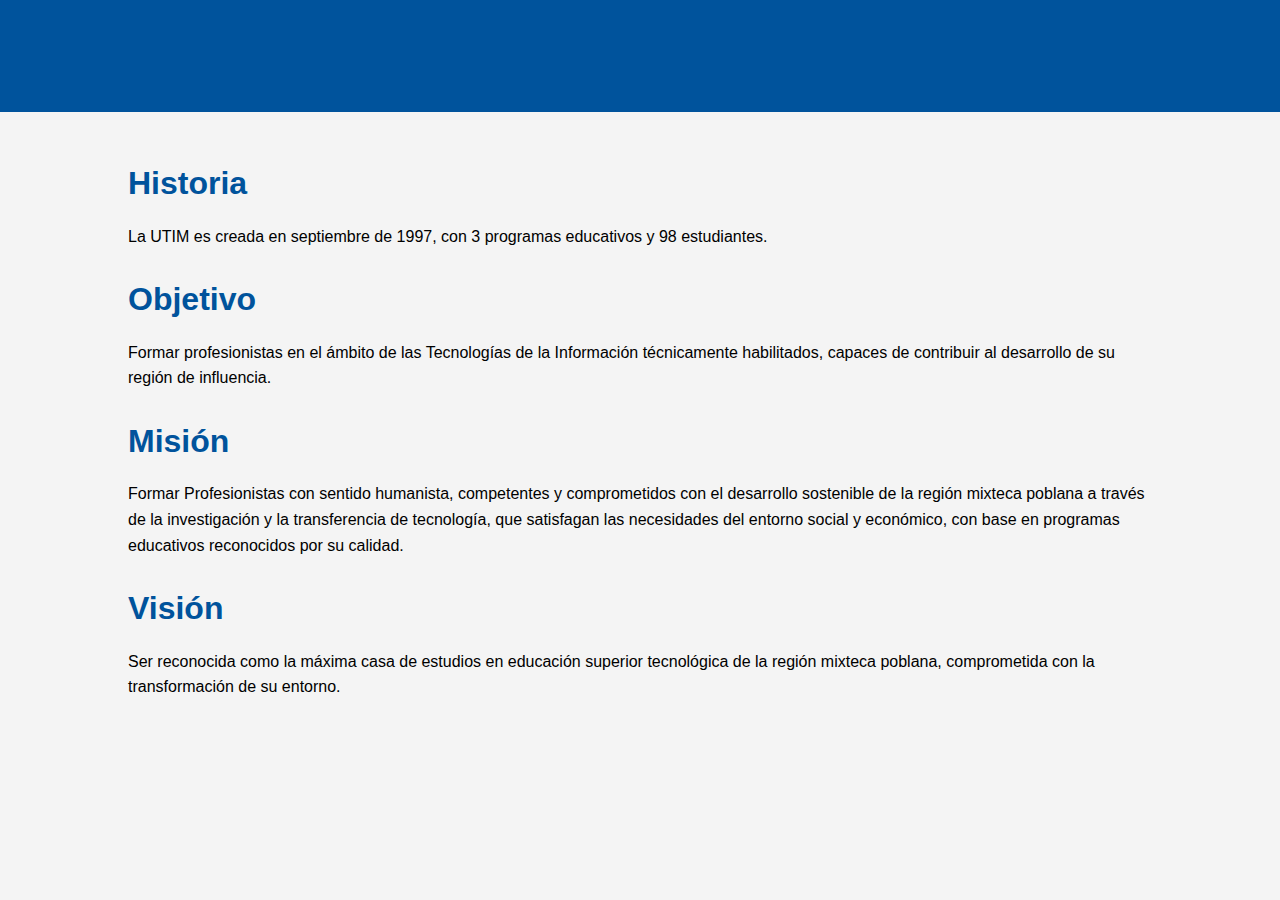
==== acercade.html @ f3c658b7 "Agregar acerca de" ====
<!DOCTYPE html>
<html lang="es">
<head>
    <meta charset="UTF-8">
    <meta name="viewport" content="width=device-width, initial-scale=1.0">
    <title>Acerca de - UTIM</title>
    <style>
        body {
            font-family: Arial, sans-serif;
            margin: 0;
            padding: 0;
            background-color: #f4f4f4;
        }
        header {
            background-color: #00539C;
            color: white;
            padding: 1rem 0;
            text-align: center;
        }
        .container {
            width: 80%;
            margin: 0 auto;
            padding: 2rem 0;
        }
        h1 {
            color: #00539C;
        }
        p {
            line-height: 1.6;
        }
        .history, .objetivo, .mission, .vision  {
            margin-bottom: 2rem;
        }
    </style>
</head>
<body>
    <header>
        <h1>Universidad Tecnologica de Izucar de Matamoros</h1>
    </header>
    <div class="container">
        
        <section class="history">
            <h1>Historia</h1>
            <p>La UTIM es creada en septiembre de 1997, con 3 programas educativos y 98 estudiantes.</p>
        </section>
        <section class="objetivo">
            <h1>Objetivo</h1>
            <p>Formar profesionistas en el ámbito de las Tecnologías de la Información técnicamente habilitados, capaces de contribuir al desarrollo de su región de influencia.</p>
        </section>
        <section class="mission">
            <h1>Misión</h1>
            <p>Formar Profesionistas con sentido humanista, competentes y comprometidos con el desarrollo sostenible de la región mixteca poblana a través de la investigación y la transferencia de tecnología, que satisfagan las necesidades del entorno social y económico, con base en programas educativos reconocidos por su calidad.
            </p>
        </section>
        <section class="vision">
            <h1>Visión</h1>
            <p>Ser reconocida como la máxima casa de estudios en educación superior tecnológica de la región mixteca poblana, comprometida con la transformación de su entorno.</p>
        </section>
    </div>
</body>
</html>
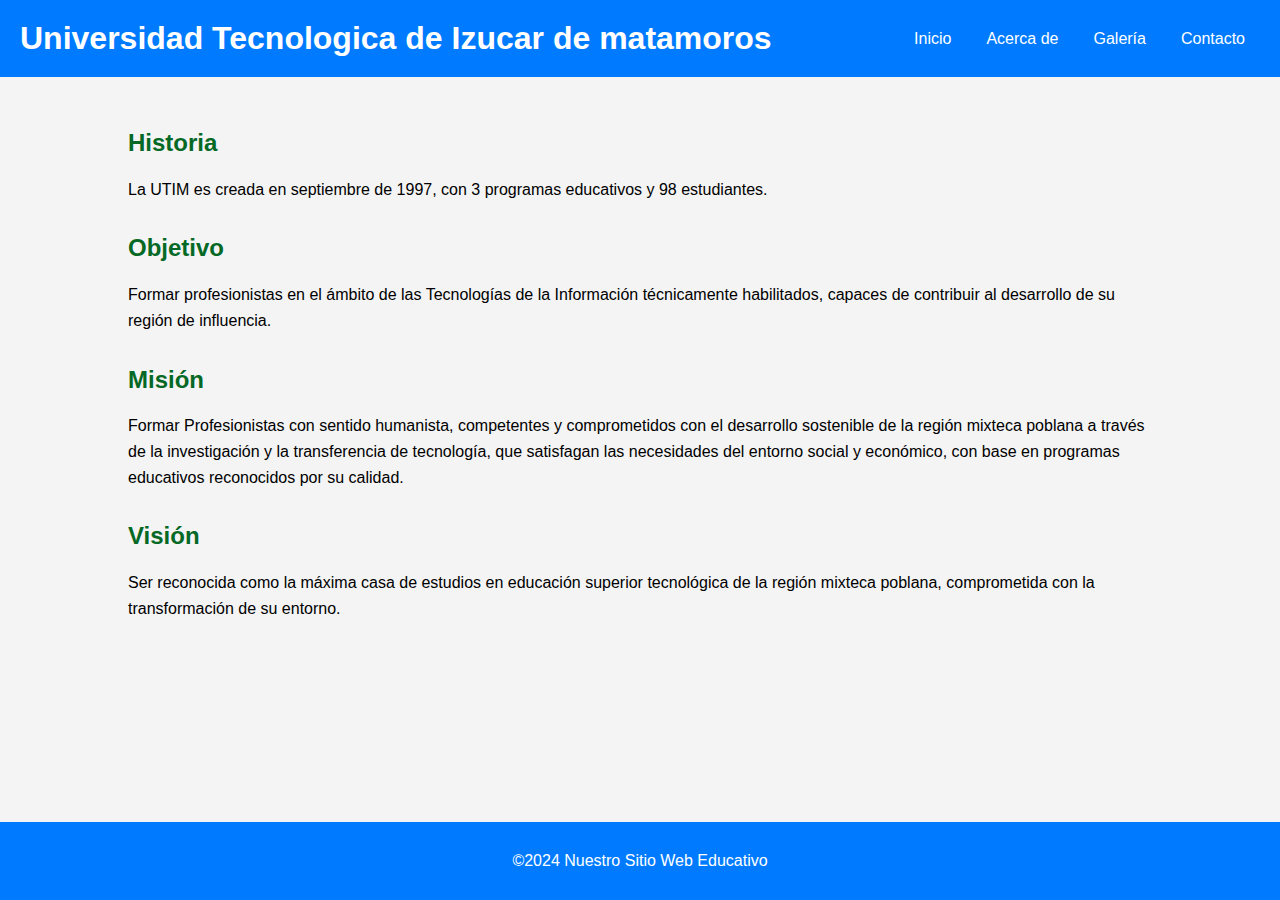
==== commit 4e18c381: "Agregar cambios" ====
--- a/acercade.html
+++ b/acercade.html
@@ -3,6 +3,7 @@
 <head>
     <meta charset="UTF-8">
     <meta name="viewport" content="width=device-width, initial-scale=1.0">
+    <link rel="stylesheet" href="css/style.css">
     <title>Acerca de - UTIM</title>
     <style>
         body {
@@ -12,10 +13,31 @@
             background-color: #f4f4f4;
         }
         header {
-            background-color: #00539C;
+            background-color: #007BFF;
             color: white;
-            padding: 1rem 0;
-            text-align: center;
+            padding: 20px;
+            display: flex;
+            justify-content: space-between;
+            align-items: center;
+        }
+        header h1 {
+            margin: 0;
+        }
+        nav ul {
+            list-style: none;
+            margin: 0;
+            padding: 0;
+            display: flex;
+        }
+        nav ul li {
+            margin-left: 20px;
+        }
+        nav ul li a {
+            color: white;
+            text-decoration: none;
+        }
+        nav ul li a:hover {
+            text-decoration: underline;
         }
         .container {
             width: 80%;
@@ -23,7 +45,10 @@
             padding: 2rem 0;
         }
         h1 {
-            color: #00539C;
+            color: #fff;
+        }
+        h2 {
+            color: #056925;
         }
         p {
             line-height: 1.6;
@@ -35,27 +60,38 @@
 </head>
 <body>
     <header>
-        <h1>Universidad Tecnologica de Izucar de Matamoros</h1>
+        <h1>Universidad Tecnologica de Izucar de matamoros</h1>
+        <nav>
+            <ul>
+                <li><a href="index.html">Inicio</a></li>
+                <li><a href="acercade.html">Acerca de</a></li>
+                <li><a href="galeria.html">Galería</a></li>
+                <li><a href="contacto.html">Contacto</a></li>
+            </ul>
+        </nav>
     </header>
     <div class="container">
         
         <section class="history">
-            <h1>Historia</h1>
+            <h2>Historia</h2>
             <p>La UTIM es creada en septiembre de 1997, con 3 programas educativos y 98 estudiantes.</p>
         </section>
         <section class="objetivo">
-            <h1>Objetivo</h1>
+            <h2>Objetivo</h2>
             <p>Formar profesionistas en el ámbito de las Tecnologías de la Información técnicamente habilitados, capaces de contribuir al desarrollo de su región de influencia.</p>
         </section>
         <section class="mission">
-            <h1>Misión</h1>
+            <h2>Misión</h2>
             <p>Formar Profesionistas con sentido humanista, competentes y comprometidos con el desarrollo sostenible de la región mixteca poblana a través de la investigación y la transferencia de tecnología, que satisfagan las necesidades del entorno social y económico, con base en programas educativos reconocidos por su calidad.
             </p>
         </section>
         <section class="vision">
-            <h1>Visión</h1>
+            <h2>Visión</h2>
             <p>Ser reconocida como la máxima casa de estudios en educación superior tecnológica de la región mixteca poblana, comprometida con la transformación de su entorno.</p>
         </section>
     </div>
+    <footer>
+        <p>&copy;2024 Nuestro Sitio Web Educativo</p>
+    </footer>
 </body>
 </html>
--- a/css/style.css
+++ b/css/style.css
@@ -0,0 +1,99 @@
+body {
+    font-family: Arial, sans-serif;
+    margin: 0;
+    padding: 0;
+    background-color: #f4f4f4;
+}
+
+header {
+    background-color: #333;
+    color: #fff;
+    padding: 10px 0;
+    text-align: center;
+}
+
+header h1 {
+    margin: 0;
+}
+
+nav ul {
+    list-style: none;
+    padding: 0;
+}
+
+nav ul li {
+    display: inline;
+    margin: 0 15px;
+}
+
+nav ul li a {
+    color: #fff;
+    text-decoration: none;
+}
+
+main {
+    padding: 20px;
+    text-align: center;
+}
+
+footer {
+    background-color: #007BFF;
+    color: #fff;
+    text-align: center;
+    padding: 10px 0;
+    position: fixed;
+    width: 100%;
+    bottom: 0;
+}
+
+.gallery {
+    display: flex;
+    flex-wrap: wrap;
+    justify-content: center;
+}
+
+.gallery img {
+    margin: 10px;
+    max-width: 200px;
+    height: auto;
+    border: 2px solid #ccc;
+}
+
+form {
+    max-width: 600px;
+    margin: 0 auto;
+    background: #fff;
+    padding: 20px;
+    border-radius: 8px;
+    box-shadow: 0 0 10px rgba(0, 0, 0, 0.1);
+}
+
+form label {
+    display: block;
+    margin-bottom: 8px;
+    font-weight: bold;
+}
+
+form input[type="text"],
+form input[type="email"],
+form textarea {
+    width: 100%;
+    padding: 10px;
+    margin-bottom: 20px;
+    border: 1px solid #ccc;
+    border-radius: 4px;
+}
+
+form button {
+    background-color: #007BFF;
+    color: #fff;
+    border: none;
+    padding: 10px 20px;
+    border-radius: 4px;
+    cursor: pointer;
+    font-size: 16px;
+}
+
+form button:hover {
+    background-color: #007BFF;
+}